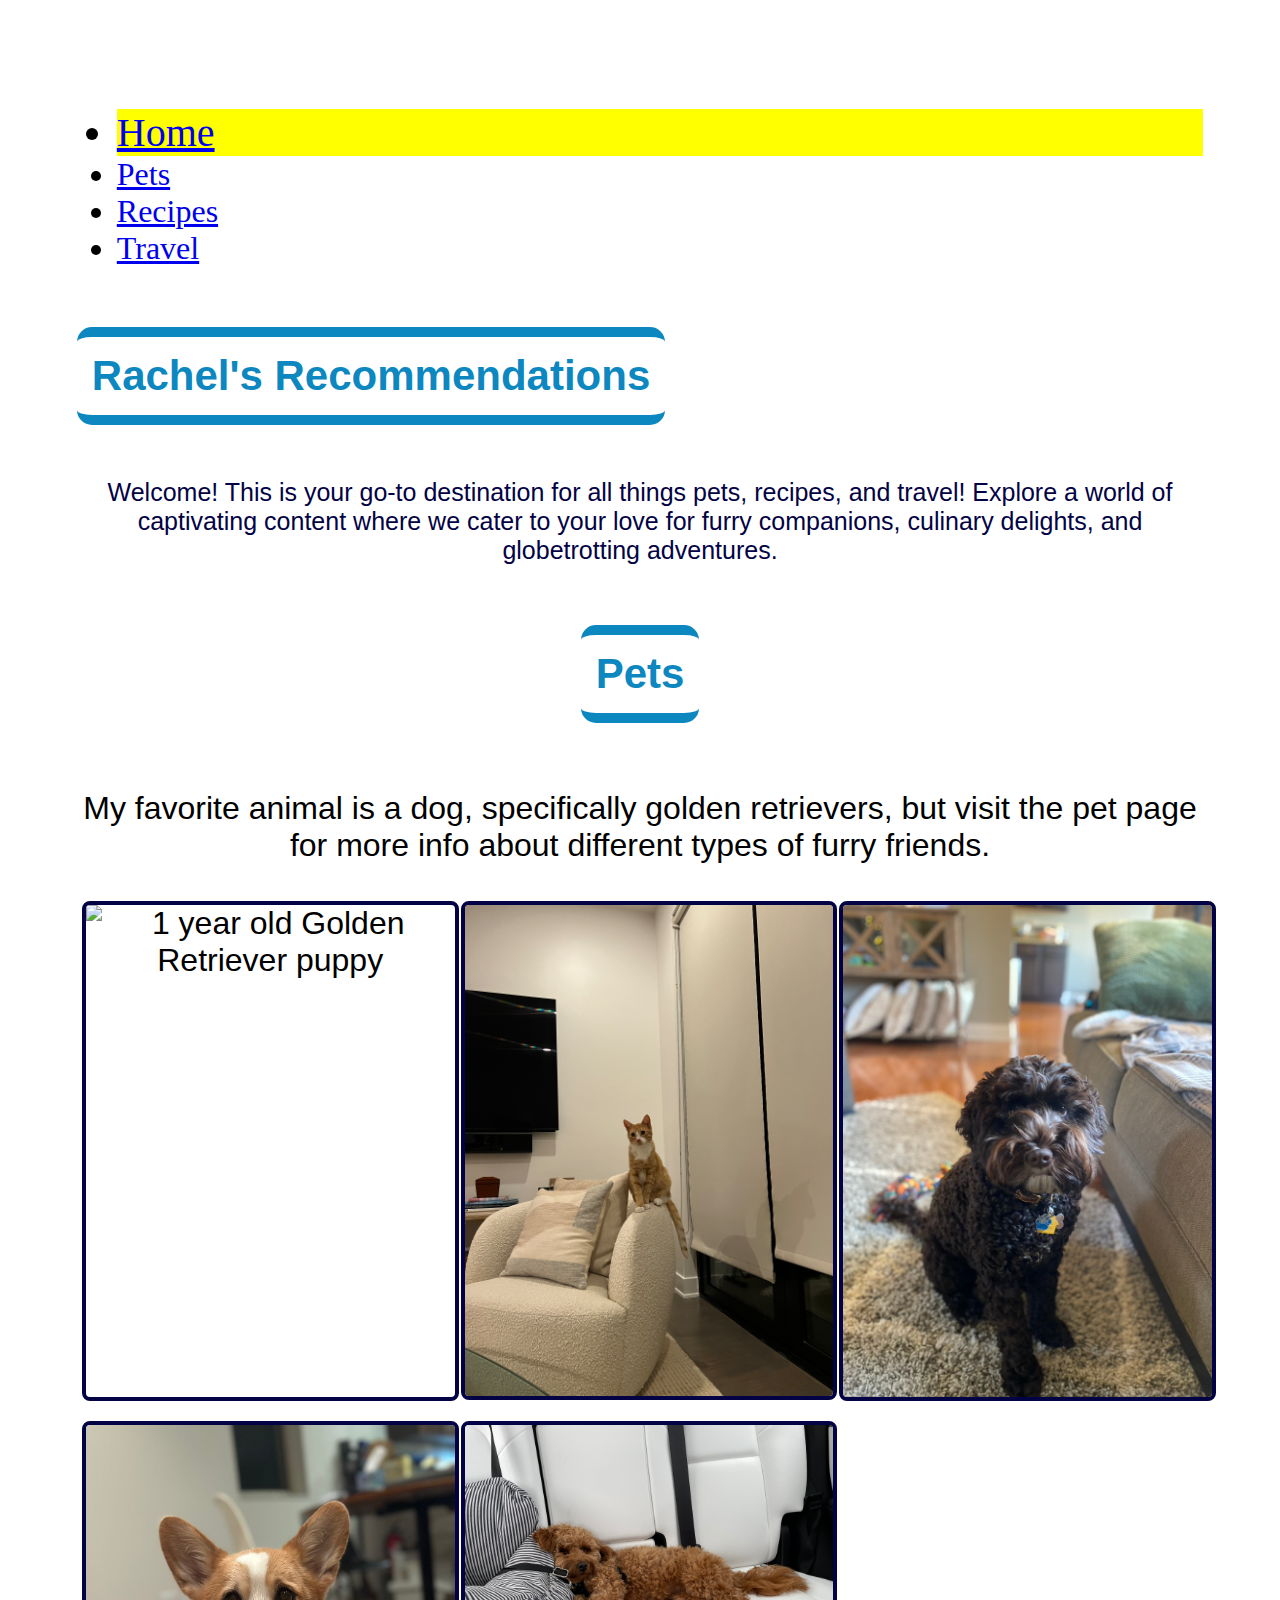
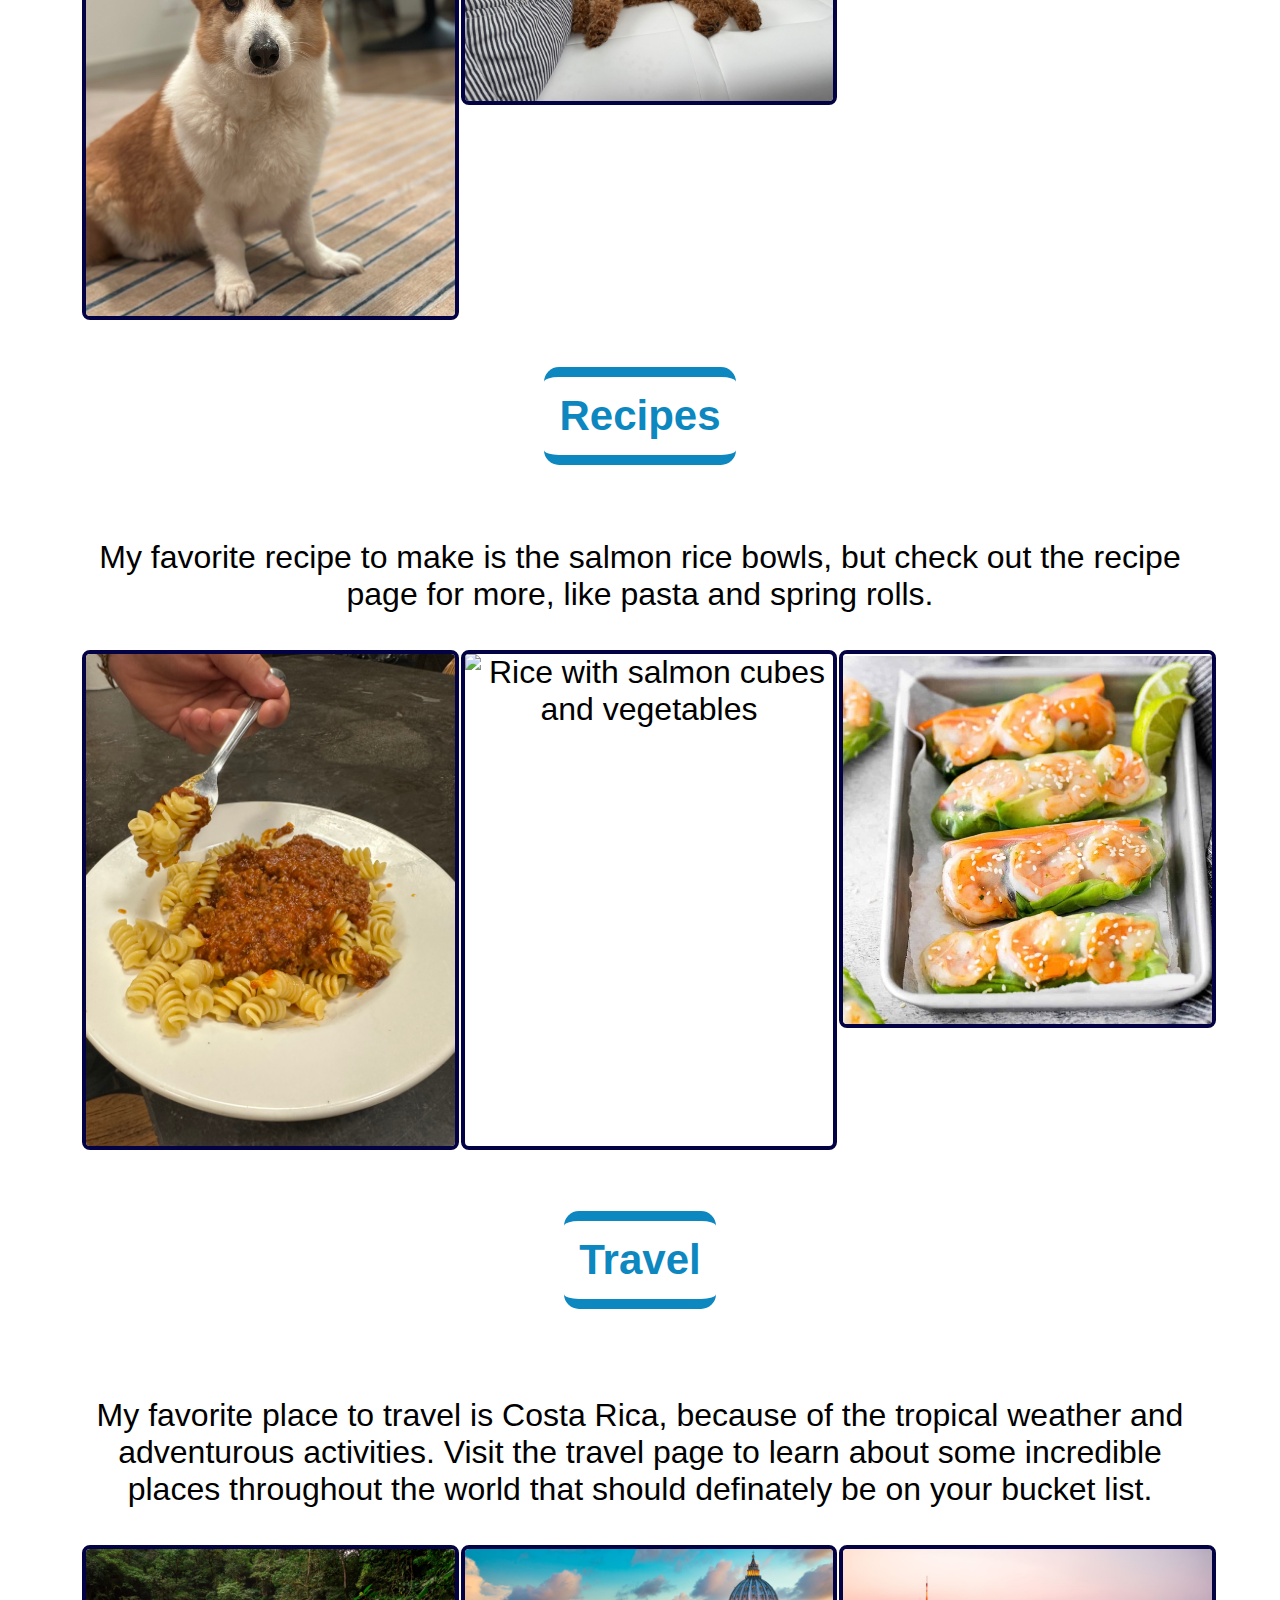
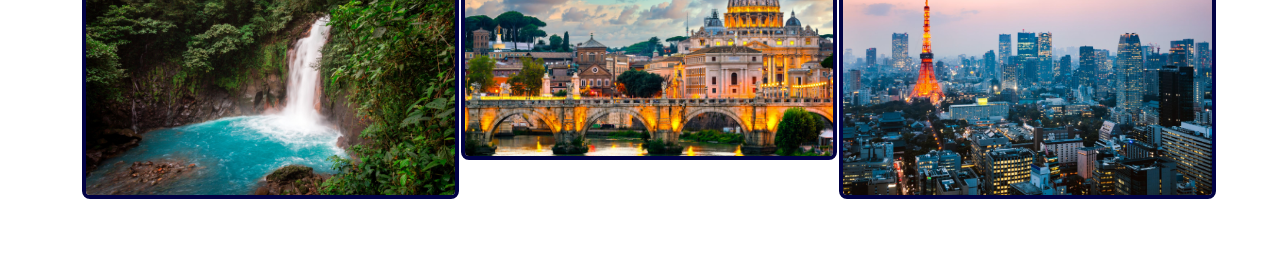
==== index.html @ a3d43531 "Add files via upload" ====
<!DOCTYPE html>
<html lang="en">
<head>
    <meta charset="UTF-8">
    <meta name="viewport" content="width=device-width, initial-scale=1.0">
    <title>Index</title>
    <link rel="stylesheet" href="css/html5reset.css">
    <link rel="stylesheet" href="css/style.css">
</head>
<body>
    <a href = "#main" class = "skip-to-main-content-link">Skip to main content</a>
    <nav>
        <ul>
            <li id="home_title">
                <a href = "index.html">Home</a>
            </li>
            <li>
                <a href = "pets.html">Pets</a>
            </li>
            <li>
                <a href = "recipes.html">Recipes</a>
            </li>
            <li>
                <a href = "travel.html">Travel</a>
            </li>
        </ul>
    </nav>
    <main id = "main">
        <h1>Rachel's Recommendations</h1>
        <div>
            <p>Welcome! This is your go-to destination for all things pets, recipes, and travel! Explore a world of captivating content where we cater to your love for furry companions, culinary delights, and globetrotting adventures. </p>

        </div>

<div class = "pets">
    <h2>Pets</h2>
    <p>My favorite animal is a dog, specifically golden retrievers, but visit the pet page for more info about different types of furry friends.</p>
    <div class = "image-grid">
        <img src="images/ringo.JPG" width = "200" alt="1 year old Golden Retriever puppy">
        <img src="images/sunnyperched.JPG" width = "200" alt = "Orange tabby cat sitting on the chair in the living room.">
        <img src = "images/georgia_sitting.jpeg" width = "200" alt = "Brown golden doodle sitting and relaxing.">
        <img src = "images/cody.jpg" width = "200" alt = "Corgi sitting in the house.">
        <img src = "images/denver.jpg" width = "200" alt = "Golden Doodle Puppy relaxing">
    </div>
</div>
<div class = "recipes">
    <h3>Recipes</h3>
    <p>My favorite recipe to make is the salmon rice bowls, but check out the recipe page for more, like pasta and spring rolls.</p>
    <div class = "image-grid">
        <img src ="images/pennebolognese.jpg" width = "200" alt = "Penne pasta with bolognese meat sauce">
        <img src = "images/salmonbowls.jpg" width = "200" alt = "Rice with salmon cubes and vegetables">
        <img src = "images/summerrolls.jpg" width = "200" alt = "Veggies and shrimp wrapped in rice paper.">
    </div>
</div>
<div>
    <h4>Travel</h4>
    <p>My favorite place to travel is Costa Rica, because of the tropical weather and adventurous activities. Visit the travel page to learn about some incredible places throughout the world that should definately be on your bucket list.</p>
    <div class = "image-grid">
    <img src = "images/costarica.jpeg" width = "200" alt = "Costa Rica View of its rainforest and waterfall.">
    <img src = "images/rome.jpeg" width = "200" alt = "Overlook of Rome and the Tiber River.">
    <img src = "images/tokyo.jpg" width = "200" alt = "Overlook over the city and all of its buildings and technology.">
    </div>
</div>
            
            <!-- Jackie Wolf -->
    
        <div></div>
        <div></div>
        <div></div>
        <div></div>
    </main>
    
</body>
</html>
---- css/style.css ----
.skip-to-main-content-link{
    position: absolute;
    left: 0;
    top: 0;
    transform: translateY(-100%);
    transition: transform 0.3s;
}

.skip-to-main-content-link:focus {
    transform: translateY(0%);
}


body{
    margin: 1%;
    padding: 5%;
    font-size: 200%;
} 
h1{
    font-size: 42px;
    font-family: "Georgia", "Arial";
    color: #0d87c0;
    padding: 15px;
    text-align: center;
    border: 10px solid #0d87c0;
    border-radius: 15px;
    display: inline-block;
    border-bottom-width: 10px;
    border-left-width: 0px;
    border-right-width: 0px;
    border-top-width: 10px;
}
#main > div > p:first-child {
    text-align: center;
    font-family: "Georgia", "Arial";
    color: #020244;
    font-size: 25px;
}
div.pets h2{
    font-size: 42px;
    font-family: "Georgia", "Arial";
    color: #0d87c0;
    padding: 15px;
    text-align: center;
    border: 10px solid #0d87c0;
    border-radius: 15px;
    display: inline-block;
    border-bottom-width: 10px;
    border-left-width: 0px;
    border-right-width: 0px;
    border-top-width: 10px;
}
.image-grid {
    display: grid;
    grid-template-columns: repeat(3, 1fr);
    gap: 10px;
    justify-content: center;
}
.image-grid img{
    width: 100%;
    height: auto;
    border: 4px solid #020244; /* Add a border around each image */
    border-radius: 8px; /* Add rounded corners to the border */
    margin: 5px; 
    justify-content: center;

}
div.recipes h3{
    font-size: 42px;
    font-family: "Georgia", "Arial";
    color: #0d87c0;
    padding: 15px;
    text-align: center;
    border: 10px solid #0d87c0;
    border-radius: 15px;
    display: inline-block;
    border-bottom-width: 10px;
    border-left-width: 0px;
    border-right-width: 0px;
    border-top-width: 10px;
}
h4{
    font-size: 42px;
    font-family: "Georgia", "Arial";
    color: #0d87c0;
    padding: 15px;
    text-align: center;
    border: 10px solid #0d87c0;
    border-radius: 15px;
    display: inline-block;
    border-bottom-width: 10px;
    border-left-width: 0px;
    border-right-width: 0px;
    border-top-width: 10px;
}
div{
    font-family: "Georgia", "Arial";
    font-weight: 200%;
    text-align: center;
}
div.ringo p, div.denver p, div.georgia p, div.sunny p, div.cody p, div.bolognese p, div.salmon p, div.rolls p, div.costa_rica p, div.rome p, div.tokyo p{
    font-family: "Georgia", "Arial";
    font-size: 25px;
    color:#020244;
}
.pg1, .pg2, .pg3, .pg4, .pg5{
    display: grid;
    grid-template-columns: repeat(3, 1fr);
    font-family: "Georgia", "Arial";
    font-size: 25px;
    color:#020244;
}

div.ringo h2, div.denver h2, div.georgia h2, div.sunny h2, div.cody h2, div.bolognese h2, div.salmon h2, div.rolls h2, div.costa_rica h2, div.rome h2, div.tokyo h2{
    font-size: 35px;
    font-family: "Georgia", "Arial";
    color: #0d87c0;
    padding: 15px;
    text-align: center;
    border: 10px solid #0d87c0;
    border-radius: 15px;
    display: inline-block;
    border-bottom-width: 10px;
    border-left-width: 0px;
    border-right-width: 0px;
    border-top-width: 10px;
}
.photos1, .photos2, .photos3 {
    display: grid;
    grid-template-columns: repeat(3, 1fr);
    font-family: "Georgia", "Arial";
    font-size: 25px;
    color:#020244;
}

.recipe1, .recipe3 ul { 
    display: grid;
    grid-column-start: 1;
    grid-column-end: 3;
    grid-template-columns: repeat(2, 1fr);
    font-family: "Georgia", "Arial";
    font-size: 25px;
    color:#020244;
}

.recipe2 ul { 
    display: grid;
    grid-column-start: 1;
    grid-column-end: 3;
    grid-template-columns: repeat(2, 1fr);
    font-family: "Georgia", "Arial";
    font-size: 25px;
    color:#020244;
}
.travel_gallery1, .travel_gallery2, .travel_gallery3 {
    display: grid;
    grid-template-columns: repeat(4, 1fr);
    font-family: "Georgia", "Arial";
    font-size: 25px;
    color:#020244;
}

div.ringo h3, div.denver h3, div.georgia h3, div.sunny h3, div.cody h3, div.bolognese h3, div.salmon h3, div.rolls h3, div.costa_rica h3, div.rome h3, div.tokyo h3{
    font-size: 25px;
    font-family: "Georgia", "Arial";
    color: #0d87c0;
    padding: 15px;
    text-align: center;
}


#recipe_title {
    font-size: 40px;
    background-color: #FFFF00;
}

#pets_title {
    font-size: 40px;
    background-color: #FFFF00;
}

#travel_title {
    font-size: 40px;
    background-color: #FFFF00;
}

#home_title {
    font-size: 40px;
    background-color: #FFFF00;
}
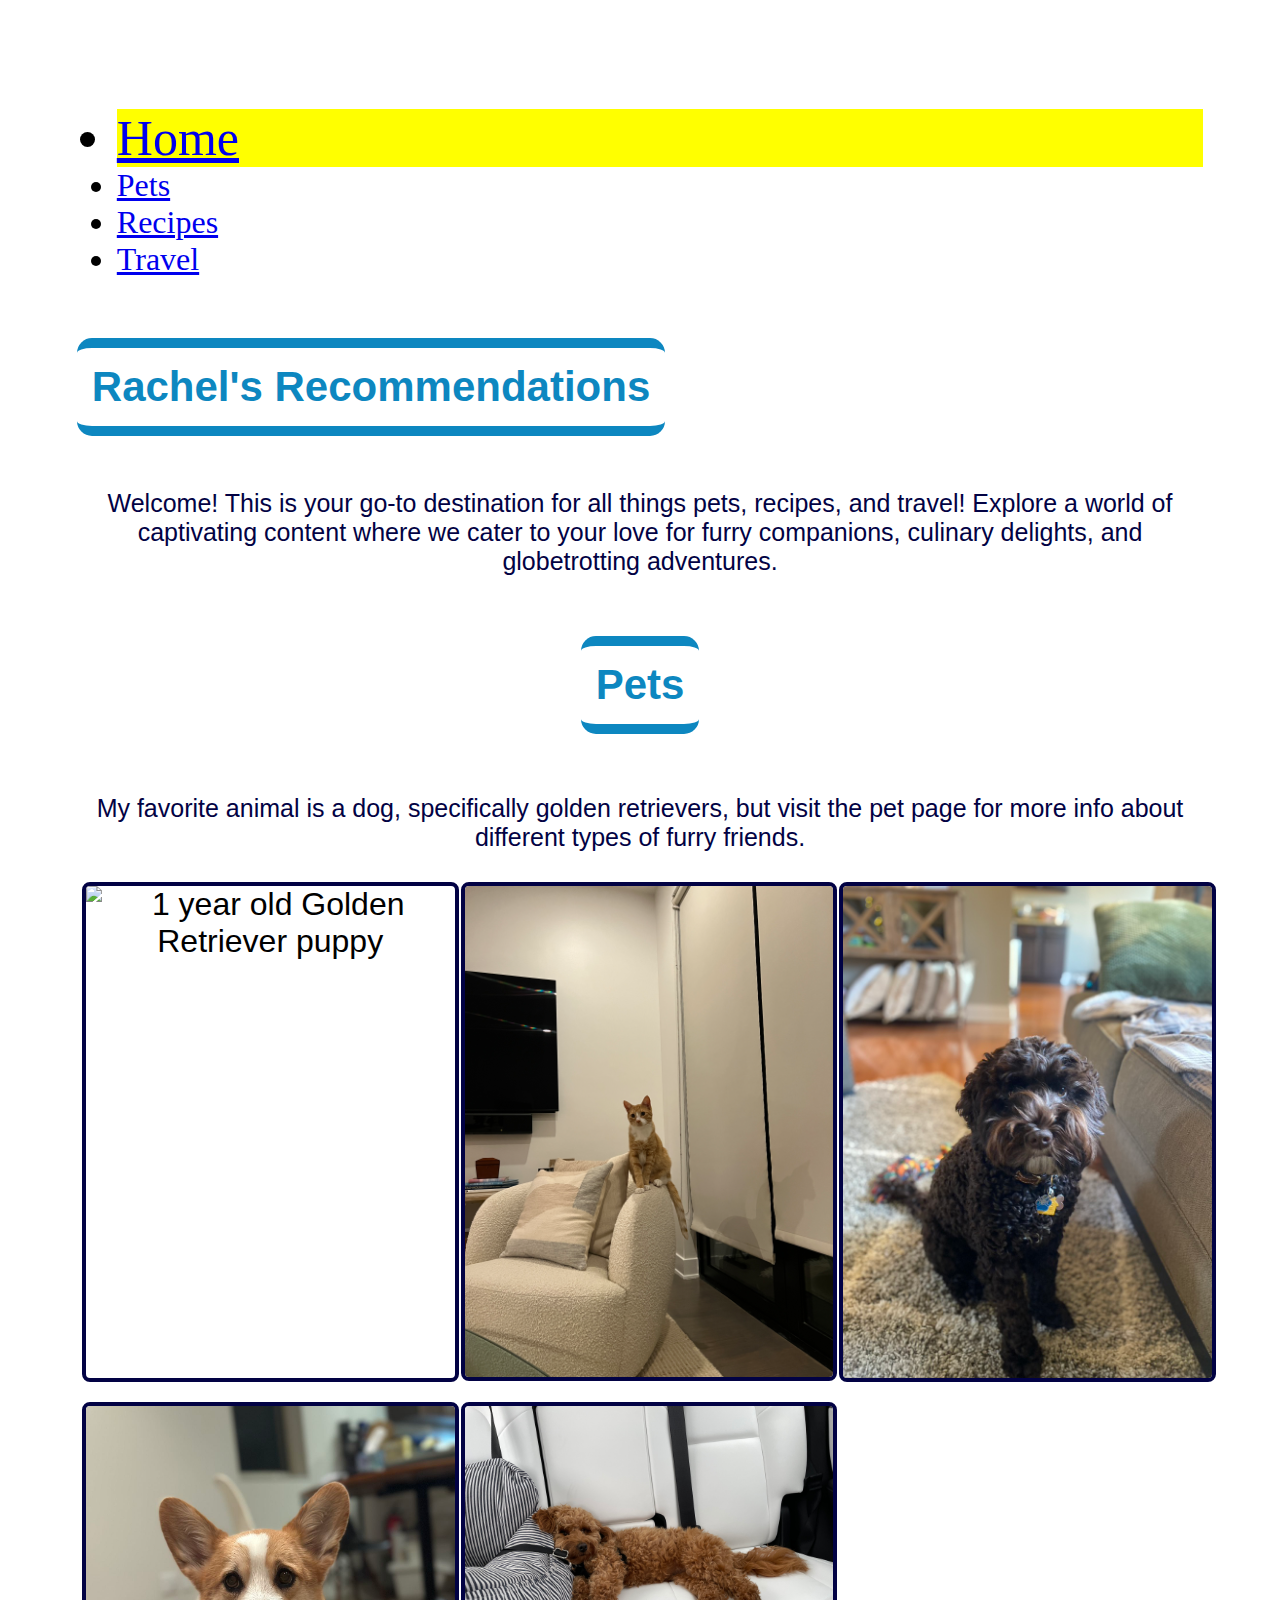
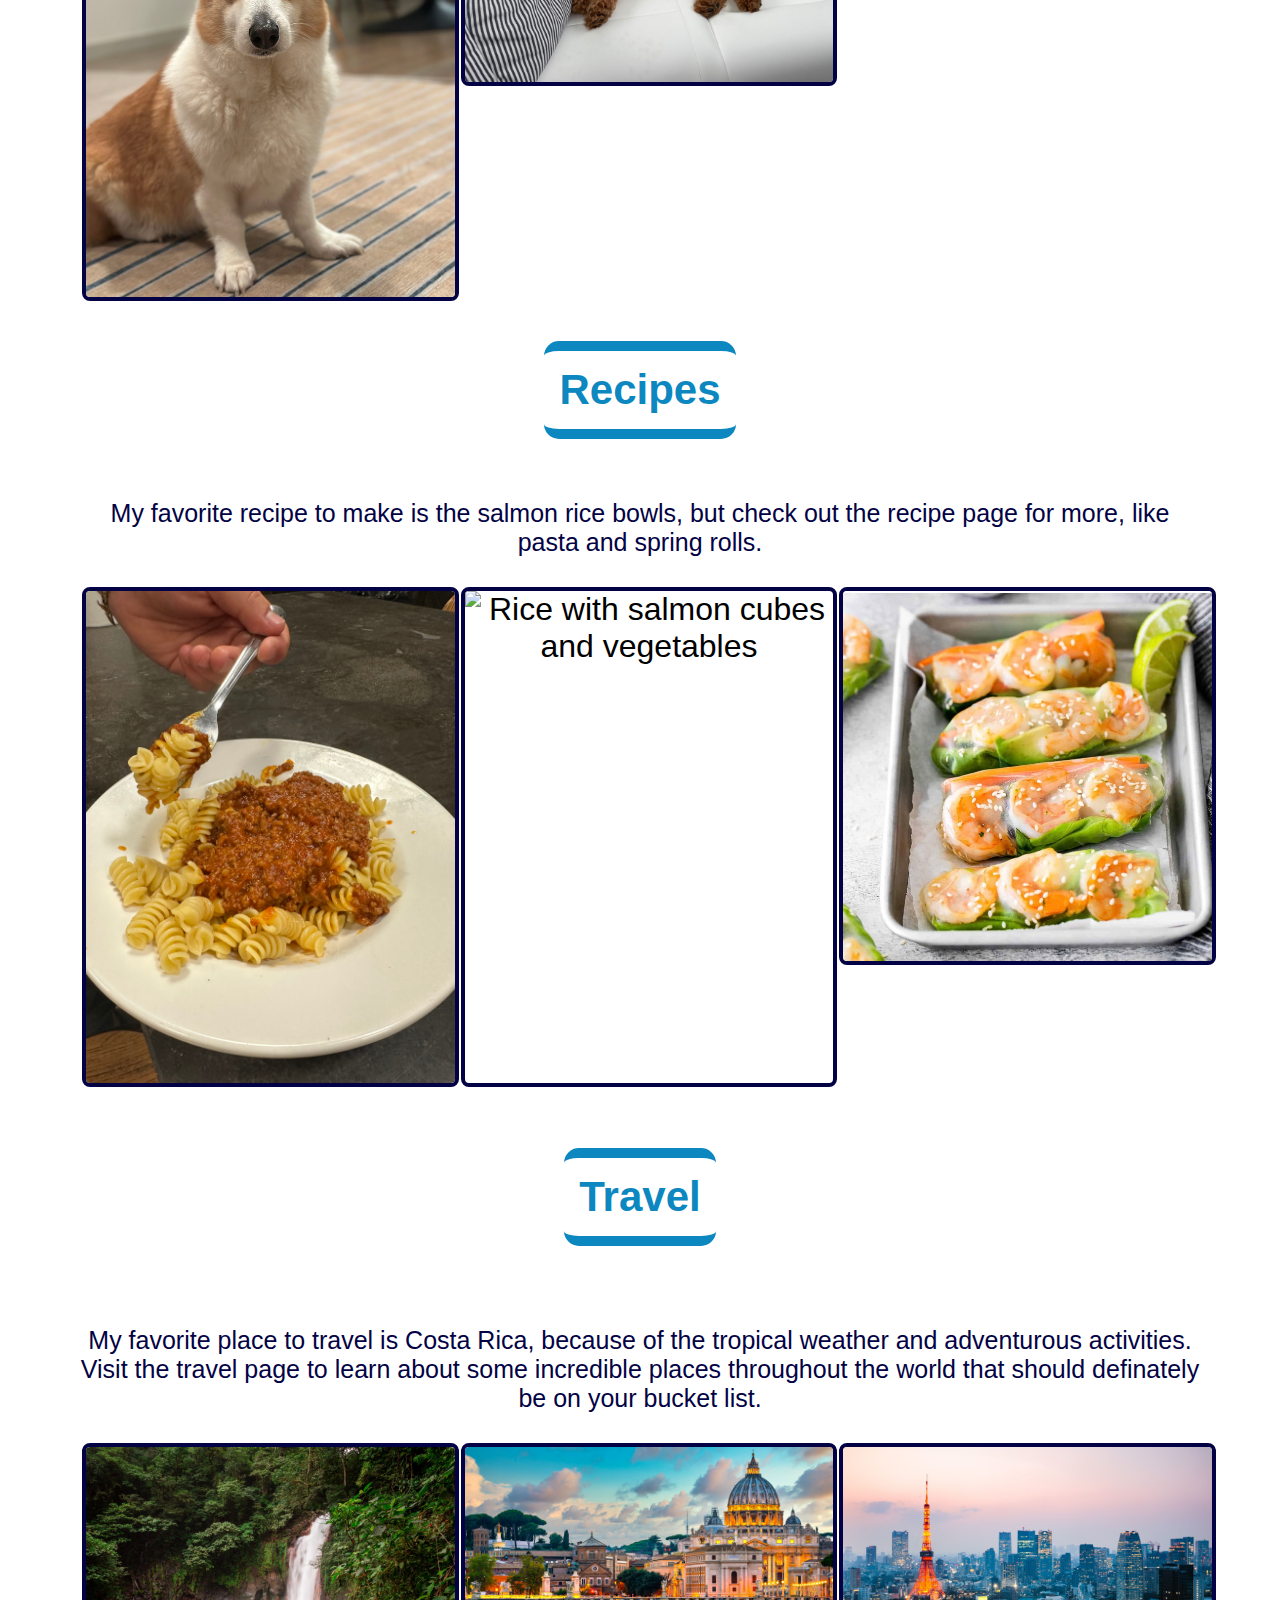
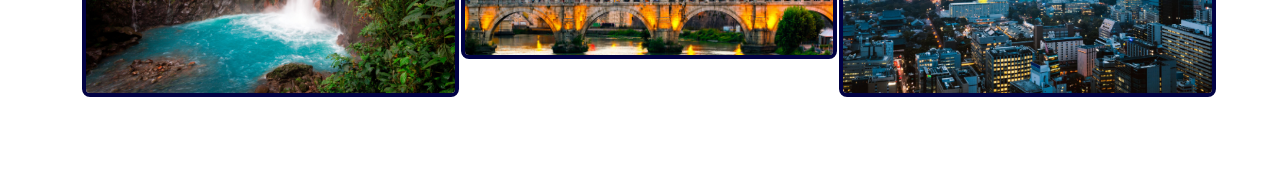
==== commit 2bee4095: "Add files via upload" ====
--- a/index.html
+++ b/index.html
@@ -44,7 +44,7 @@
     </div>
 </div>
 <div class = "recipes">
-    <h3>Recipes</h3>
+    <h2>Recipes</h2>
     <p>My favorite recipe to make is the salmon rice bowls, but check out the recipe page for more, like pasta and spring rolls.</p>
     <div class = "image-grid">
         <img src ="images/pennebolognese.jpg" width = "200" alt = "Penne pasta with bolognese meat sauce">
@@ -52,7 +52,7 @@
         <img src = "images/summerrolls.jpg" width = "200" alt = "Veggies and shrimp wrapped in rice paper.">
     </div>
 </div>
-<div>
+<div class = "travel">
     <h4>Travel</h4>
     <p>My favorite place to travel is Costa Rica, because of the tropical weather and adventurous activities. Visit the travel page to learn about some incredible places throughout the world that should definately be on your bucket list.</p>
     <div class = "image-grid">
--- a/css/style.css
+++ b/css/style.css
@@ -36,7 +36,7 @@
     color: #020244;
     font-size: 25px;
 }
-div.pets h2{
+div.pets h2, div.recipes h2{
     font-size: 42px;
     font-family: "Georgia", "Arial";
     color: #0d87c0;
@@ -59,26 +59,13 @@
 .image-grid img{
     width: 100%;
     height: auto;
-    border: 4px solid #020244; /* Add a border around each image */
-    border-radius: 8px; /* Add rounded corners to the border */
+    border: 4px solid #020244; 
+    border-radius: 8px; 
     margin: 5px; 
     justify-content: center;
 
 }
-div.recipes h3{
-    font-size: 42px;
-    font-family: "Georgia", "Arial";
-    color: #0d87c0;
-    padding: 15px;
-    text-align: center;
-    border: 10px solid #0d87c0;
-    border-radius: 15px;
-    display: inline-block;
-    border-bottom-width: 10px;
-    border-left-width: 0px;
-    border-right-width: 0px;
-    border-top-width: 10px;
-}
+
 h4{
     font-size: 42px;
     font-family: "Georgia", "Arial";
@@ -98,7 +85,7 @@
     font-weight: 200%;
     text-align: center;
 }
-div.ringo p, div.denver p, div.georgia p, div.sunny p, div.cody p, div.bolognese p, div.salmon p, div.rolls p, div.costa_rica p, div.rome p, div.tokyo p{
+div.pets p, div.travel p, div.recipes p, div.ringo p, div.denver p, div.georgia p, div.sunny p, div.cody p, div.bolognese p, div.salmon p, div.rolls p, div.costa_rica p, div.rome p, div.tokyo p{
     font-family: "Georgia", "Arial";
     font-size: 25px;
     color:#020244;
@@ -170,24 +157,30 @@
 
 
 #recipe_title {
-    font-size: 40px;
+    font-size: 50px;
     background-color: #FFFF00;
 }
 
 #pets_title {
-    font-size: 40px;
+    font-size: 50px;
     background-color: #FFFF00;
 }
 
 #travel_title {
-    font-size: 40px;
+    font-size: 50px;
     background-color: #FFFF00;
 }
 
 #home_title {
-    font-size: 40px;
+    font-size: 50px;
     background-color: #FFFF00;
 }
+@media (prefers-reduced-motion:reduce) {
+    .animation1, .animation2, .animation3 {
+      animation: none;
+      
+    }
+  }
 
 
 
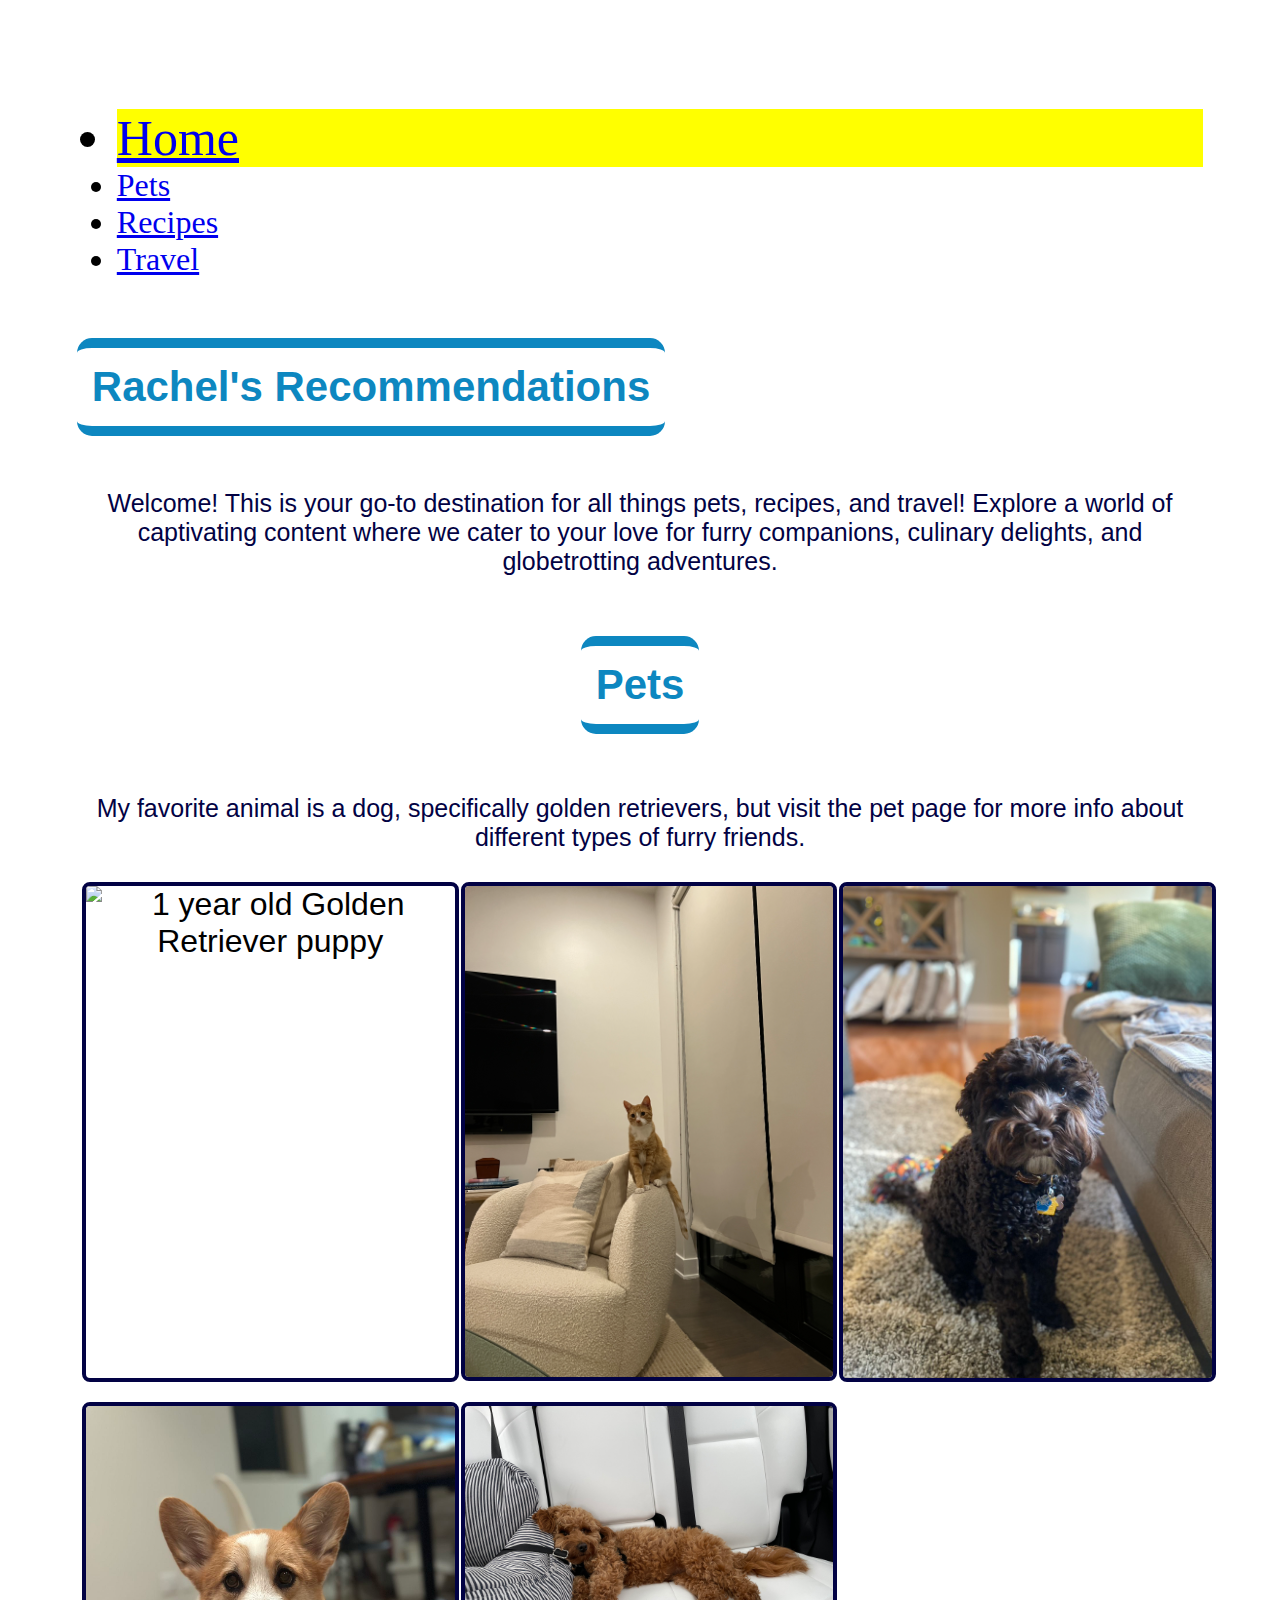
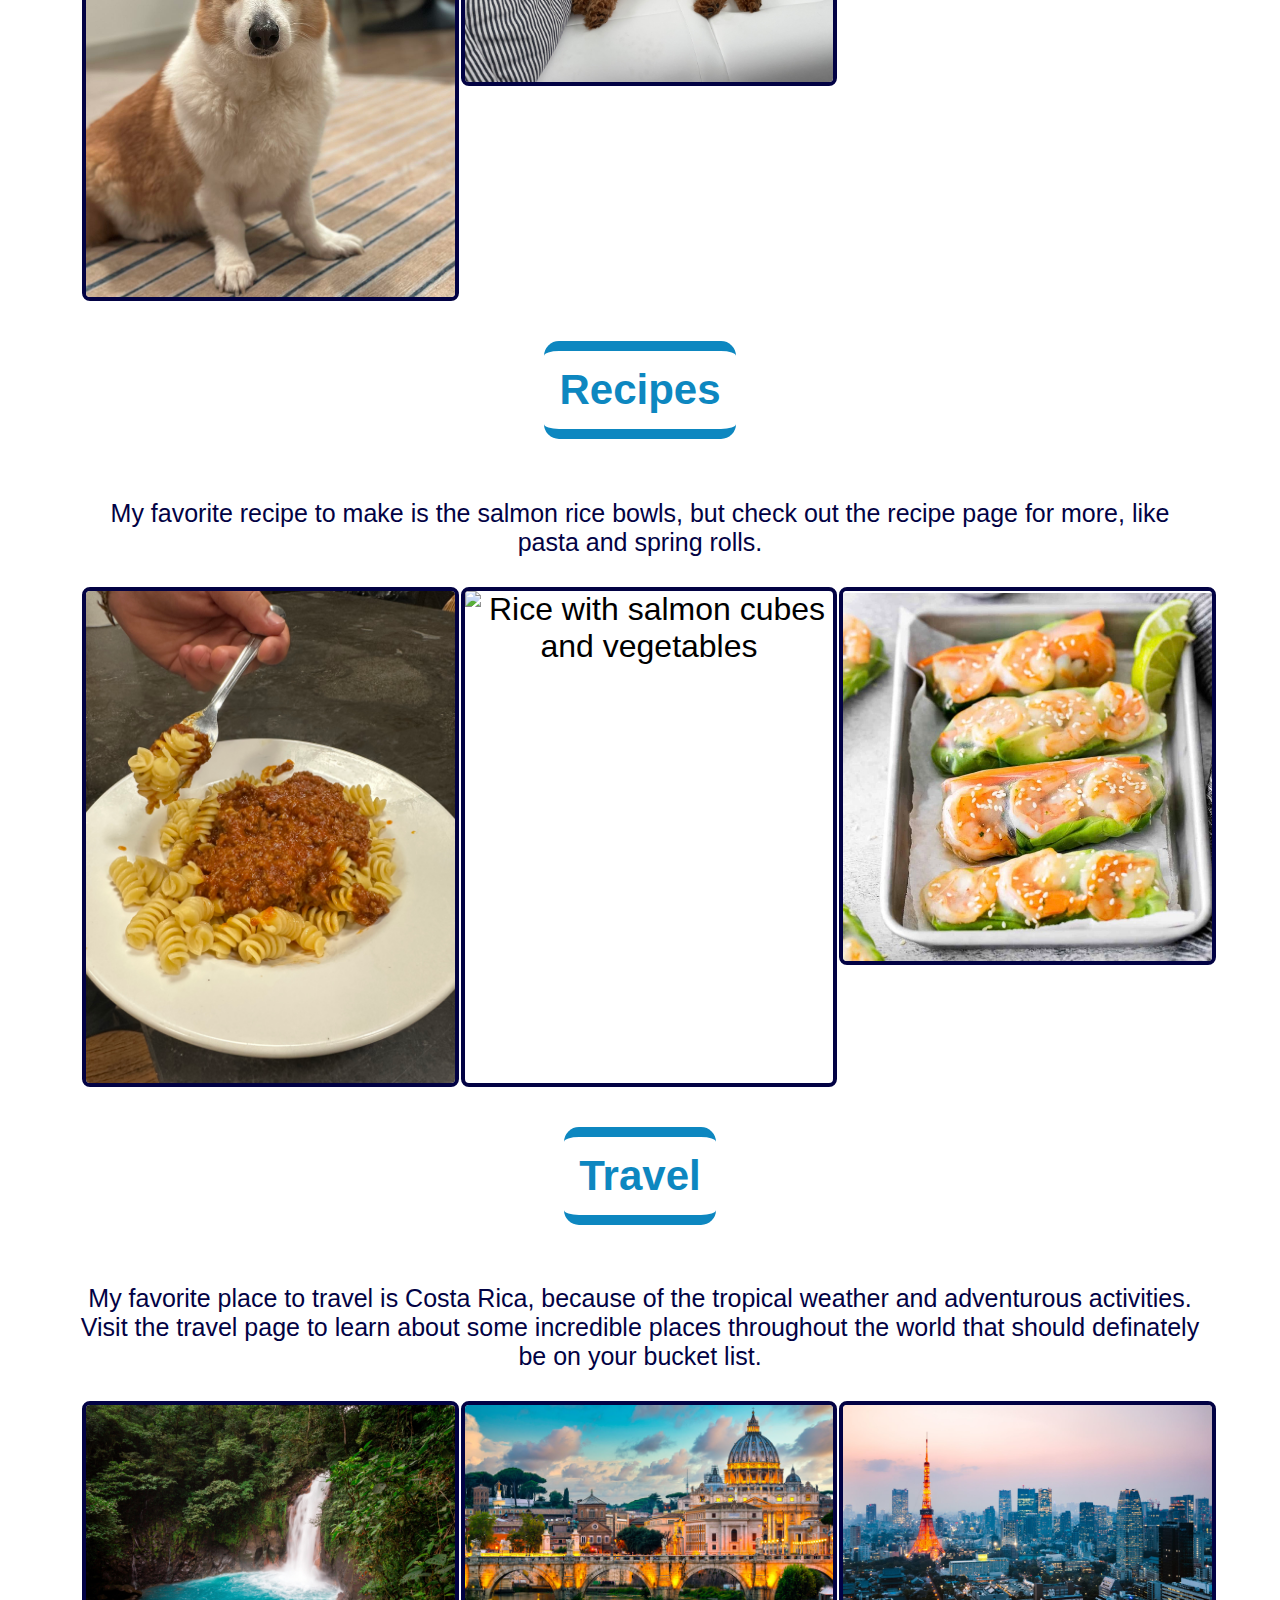
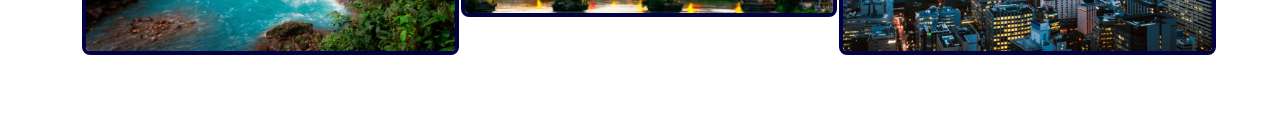
==== commit bc2a0d0e: "Add files via upload" ====
--- a/index.html
+++ b/index.html
@@ -53,7 +53,7 @@
     </div>
 </div>
 <div class = "travel">
-    <h4>Travel</h4>
+    <h2>Travel</h2>
     <p>My favorite place to travel is Costa Rica, because of the tropical weather and adventurous activities. Visit the travel page to learn about some incredible places throughout the world that should definately be on your bucket list.</p>
     <div class = "image-grid">
     <img src = "images/costarica.jpeg" width = "200" alt = "Costa Rica View of its rainforest and waterfall.">
--- a/css/style.css
+++ b/css/style.css
@@ -36,7 +36,7 @@
     color: #020244;
     font-size: 25px;
 }
-div.pets h2, div.recipes h2{
+div.pets h2, div.recipes h2, div.travel h2{
     font-size: 42px;
     font-family: "Georgia", "Arial";
     color: #0d87c0;
